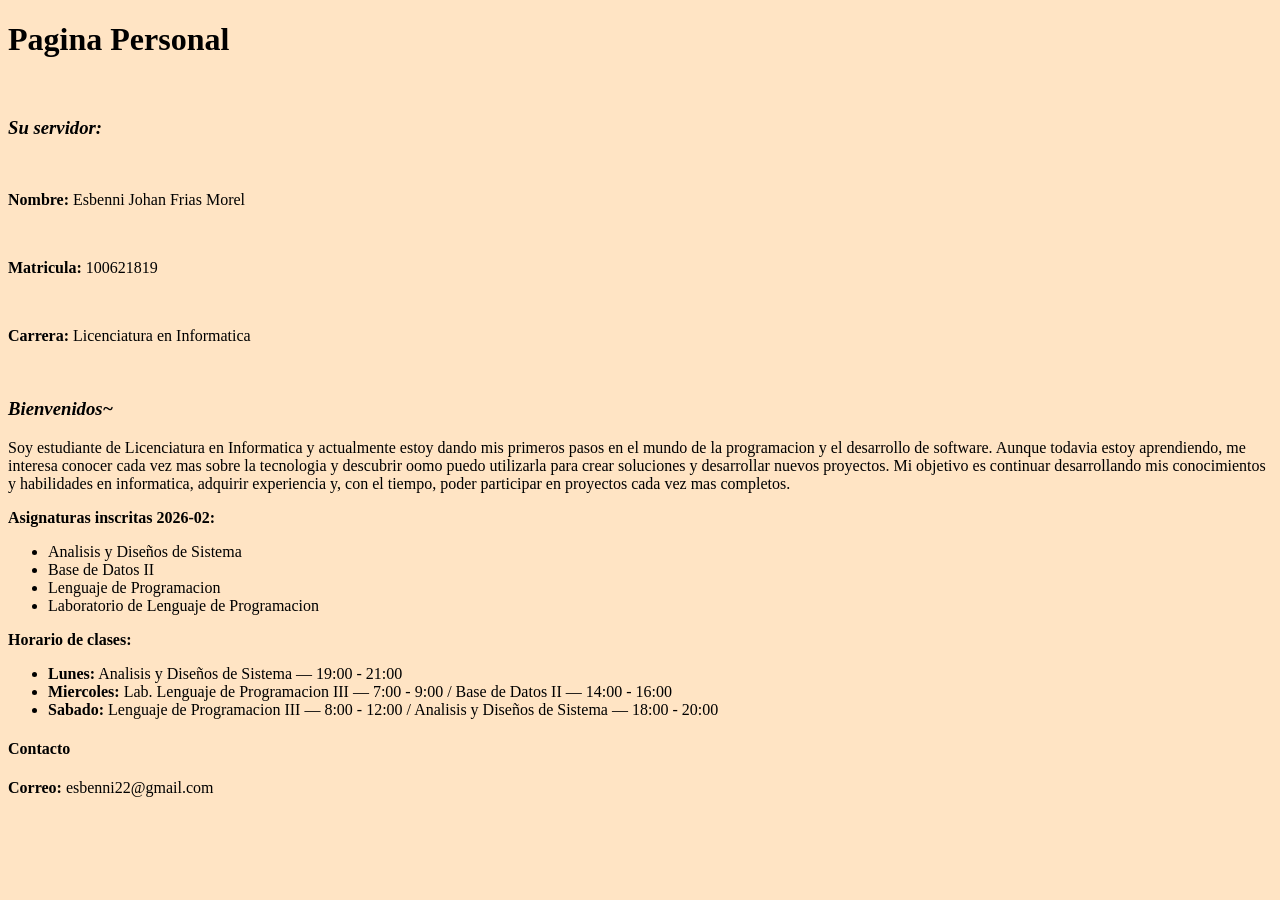
==== Pagina_Personal.html @ 4884ca80 "Add files via upload" ====
<!DOCTYPE html>
<html lang="es">
    <head>
        <meta charset="UTF-8">
        <title>Pagina Personal</title>
    </head>
    <body style = "background-color:bisque">
        <h1><strong>Pagina Personal</strong></h1><br>
        <h3><em>Su servidor:</em></h3>
        <img src=""><br>
        <p><strong>Nombre:</strong> Esbenni Johan Frias Morel</p><br>
        <p><strong>Matricula:</strong> 100621819</p><br>
        <p><strong>Carrera:</strong> Licenciatura en Informatica</p><br>

        <h3><em>Bienvenidos~</em></h3>
        <P>Soy estudiante de Licenciatura en Informatica y actualmente estoy dando mis primeros pasos en el mundo de la programacion y el desarrollo de software.
             Aunque todavia estoy aprendiendo, me interesa conocer cada vez mas sobre la tecnologia y descubrir oomo puedo utilizarla para crear soluciones y desarrollar nuevos proyectos.
             Mi objetivo es continuar desarrollando mis conocimientos y habilidades en informatica, adquirir experiencia y, con el tiempo, poder participar en proyectos cada vez mas completos.
            </P>
        
        <p><strong>Asignaturas inscritas 2026-02:</strong></p>
        <ul>
            <li>Analisis y Diseños de Sistema</li>
            <li>Base de Datos II</li>
            <li>Lenguaje de Programacion</li>
            <li>Laboratorio de Lenguaje de Programacion</li>
        </ul>

        <p><strong>Horario de clases:</strong></p>
        <ul>
        <li><strong>Lunes:</strong> Analisis y Diseños de Sistema — 19:00 - 21:00</li>
        <li><strong>Miercoles:</strong> Lab. Lenguaje de Programacion III — 7:00 - 9:00 / Base de Datos II — 14:00 - 16:00</li>
        <li><strong>Sabado:</strong> Lenguaje de Programacion III — 8:00 - 12:00 / Analisis y Diseños de Sistema — 18:00 - 20:00</li>
    </ul>
        <h4>Contacto</h4>
        <p><strong>Correo: </strong> esbenni22@gmail.com</p>
    </body>
</html>
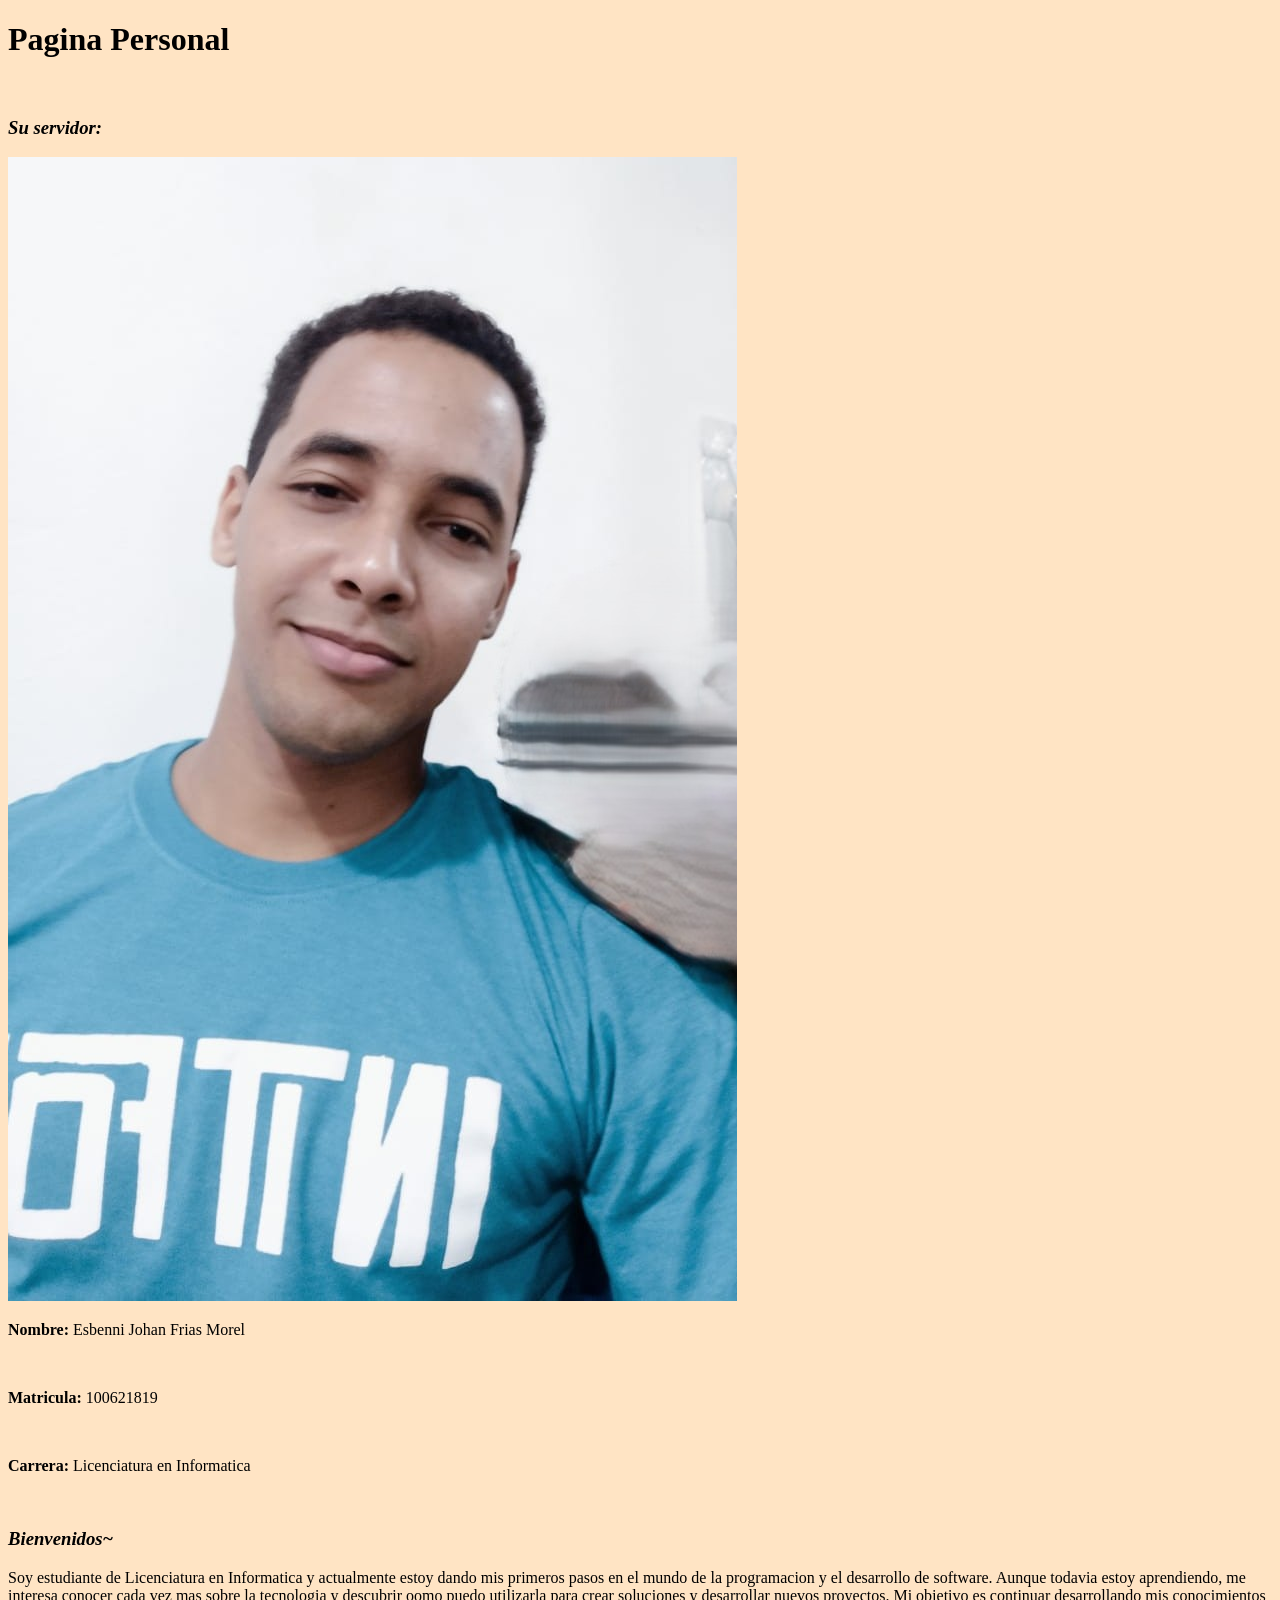
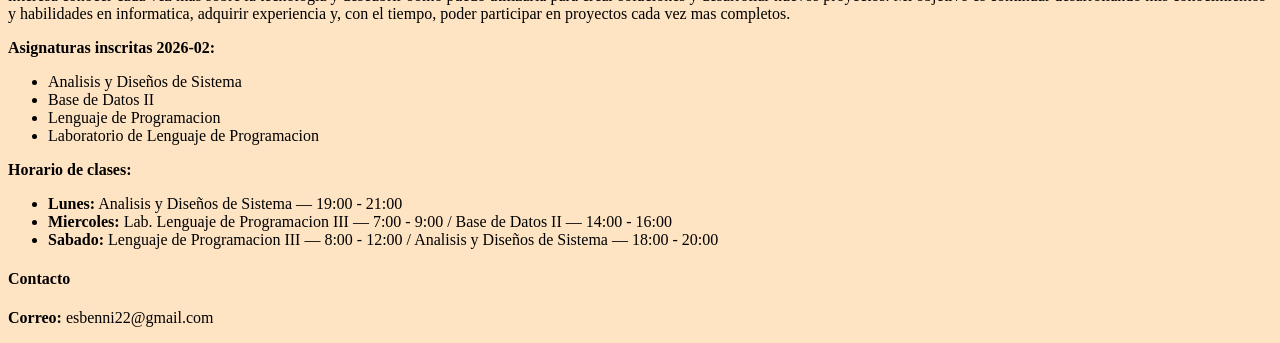
==== commit b6117f21: "Update image source and fix HTML formatting" ====
--- a/Pagina_Personal.html
+++ b/Pagina_Personal.html
@@ -7,7 +7,7 @@
     <body style = "background-color:bisque">
         <h1><strong>Pagina Personal</strong></h1><br>
         <h3><em>Su servidor:</em></h3>
-        <img src=""><br>
+        <img src="yo123.jpeg"><br>
         <p><strong>Nombre:</strong> Esbenni Johan Frias Morel</p><br>
         <p><strong>Matricula:</strong> 100621819</p><br>
         <p><strong>Carrera:</strong> Licenciatura en Informatica</p><br>
@@ -35,4 +35,4 @@
         <h4>Contacto</h4>
         <p><strong>Correo: </strong> esbenni22@gmail.com</p>
     </body>
-</html>+</html>
